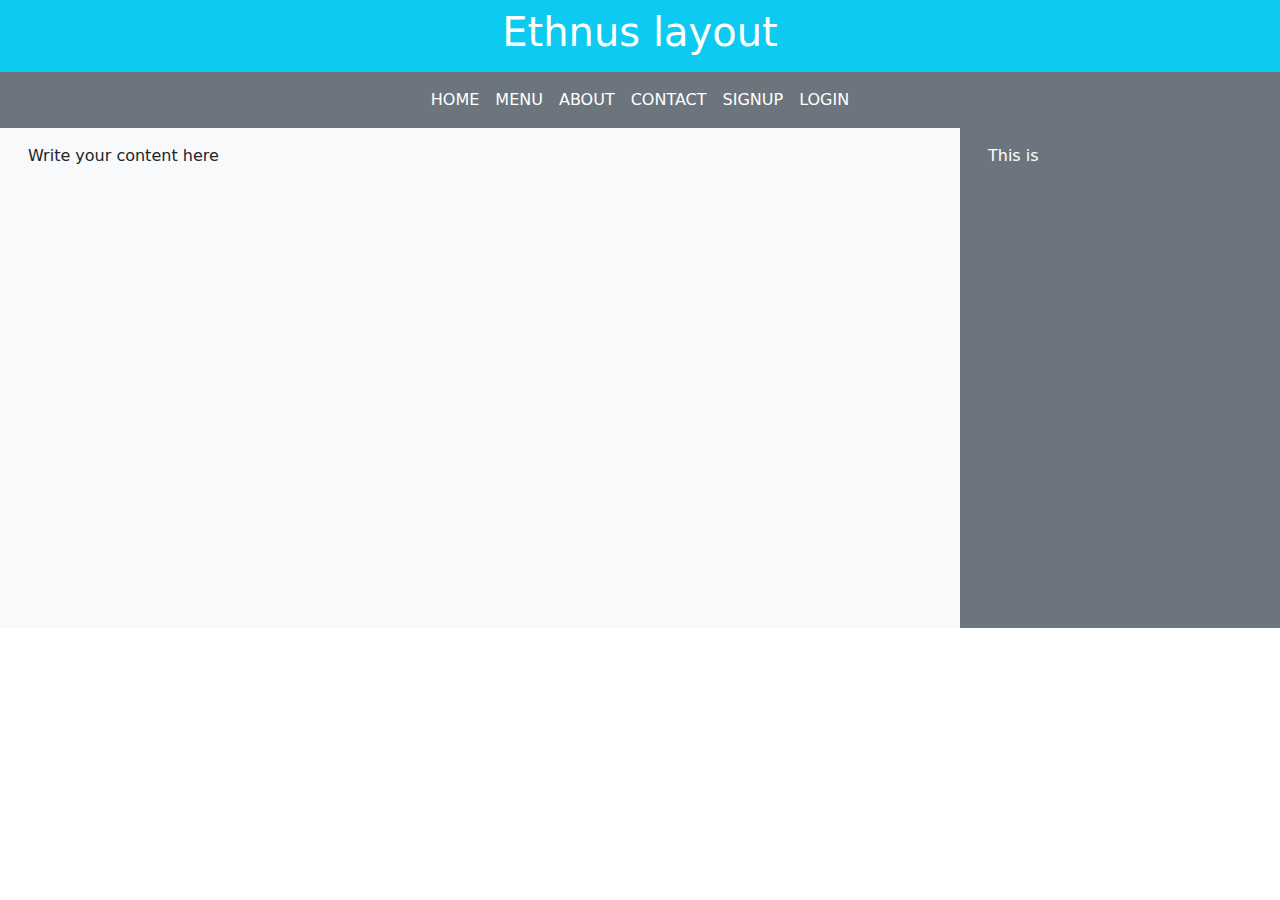
==== bs1.html @ e77e647a "commit for BootStrap classes" ====
<!DOCTYPE html>
<html lang="en">
<head>
    <meta charset="UTF-8">
    <meta name="viewport" content="width=device-width, initial-scale=1.0">
    <title>Ethnus Layout</title>
    <!-- Bootstrap CSS -->
    <link href="https://cdn.jsdelivr.net/npm/bootstrap@5.3.1/dist/css/bootstrap.min.css" rel="stylesheet">
    <!-- Custom CSS -->
    <link rel="stylesheet" href="styles.css">
</head>
<body>
    <!-- Header Section -->
    <div class="bg-info text-center py-2">
        <h1 class="text-white">Ethnus layout</h1>
    </div>

    <!-- Navbar Section -->
    <nav class="navbar navbar-expand-lg navbar-light bg-secondary">
        <div class="container-fluid">
            <ul class="navbar-nav mx-auto">
                <li class="nav-item"><a class="nav-link text-white" href="#">HOME</a></li>
                <li class="nav-item"><a class="nav-link text-white" href="#">MENU</a></li>
                <li class="nav-item"><a class="nav-link text-white" href="#">ABOUT</a></li>
                <li class="nav-item"><a class="nav-link text-white" href="#">CONTACT</a></li>
                <li class="nav-item"><a class="nav-link text-white" href="#">SIGNUP</a></li>
                <li class="nav-item"><a class="nav-link text-white" href="#">LOGIN</a></li>
            </ul>
        </div>
    </nav>

    <!-- Main Content Section -->
    <div class="container-fluid">
        <div class="row">
            <!-- Left Content Section -->
            <div class="col-md-9 bg-light" style="min-height: 500px;">
                <div class="p-3">
                    <p>Write your content here</p>
                </div>
            </div>
            <!-- Right Sidebar Section -->
            <div class="col-md-3 bg-secondary text-white" style="min-height: 500px;">
                <div class="p-3">
                    <p>This is</p>
                </div>
            </div>
        </div>
    </div>

    <!-- Bootstrap JS -->
    <script src="https://cdn.jsdelivr.net/npm/bootstrap@5.3.1/dist/js/bootstrap.bundle.min.js"></script>
</body>
</html>
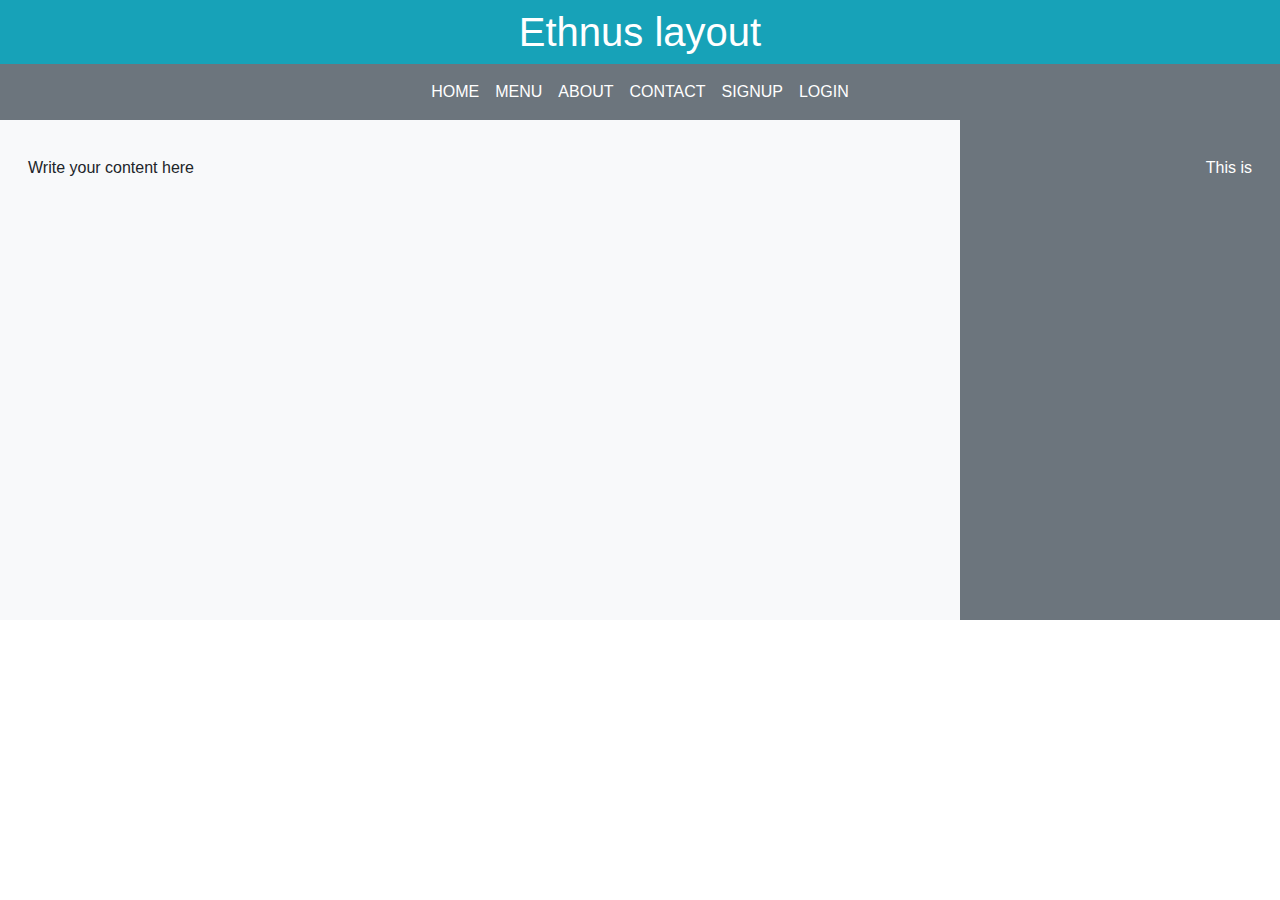
==== commit c6b7fa24: "bs.css updated" ====
--- a/bs1.html
+++ b/bs1.html
@@ -7,7 +7,7 @@
     <!-- Bootstrap CSS -->
     <link href="https://cdn.jsdelivr.net/npm/bootstrap@5.3.1/dist/css/bootstrap.min.css" rel="stylesheet">
     <!-- Custom CSS -->
-    <link rel="stylesheet" href="styles.css">
+    <link rel="stylesheet" href="bs1.css">
 </head>
 <body>
     <!-- Header Section -->
--- a/bs1.css
+++ b/bs1.css
@@ -0,0 +1,65 @@
+/* General styling */
+body {
+    font-family: Arial, sans-serif;
+    margin: 0;
+    padding: 0;
+}
+
+/* Navbar customization */
+.navbar {
+    background-color: #6c757d !important; /* Gray background */
+}
+.navbar-nav .nav-link {
+    color: #fff !important; /* White text */
+    font-weight: 500;
+    text-transform: uppercase;
+    padding: 0.5rem 1rem;
+}
+
+/* Right-aligned links (SIGNUP, LOGIN) */
+.navbar .ms-auto .nav-link {
+    margin-right: 0; /* No extra margin */
+}
+
+/* Header section */
+.bg-info {
+    background-color: #17a2b8 !important; /* Cyan color */
+}
+h1 {
+    font-size: 2.5rem;
+    margin: 0;
+    padding: 0;
+}
+
+/* Content styling */
+.bg-light {
+    background-color: #f8f9fa !important; /* Light gray background */
+}
+.bg-secondary {
+    background-color: #6c757d !important; /* Sidebar dark gray background */
+    color: white;
+}
+
+/* Content alignment */
+.container-fluid {
+    padding: 0;
+}
+.row {
+    margin: 0;
+}
+
+/* Right sidebar */
+.col-md-3 {
+    text-align: right;
+    padding-top: 20px;
+}
+
+/* Main content */
+.col-md-9 {
+    padding-top: 20px;
+}
+
+/* Additional spacing */
+.p-3 {
+    padding: 1rem !important;
+}